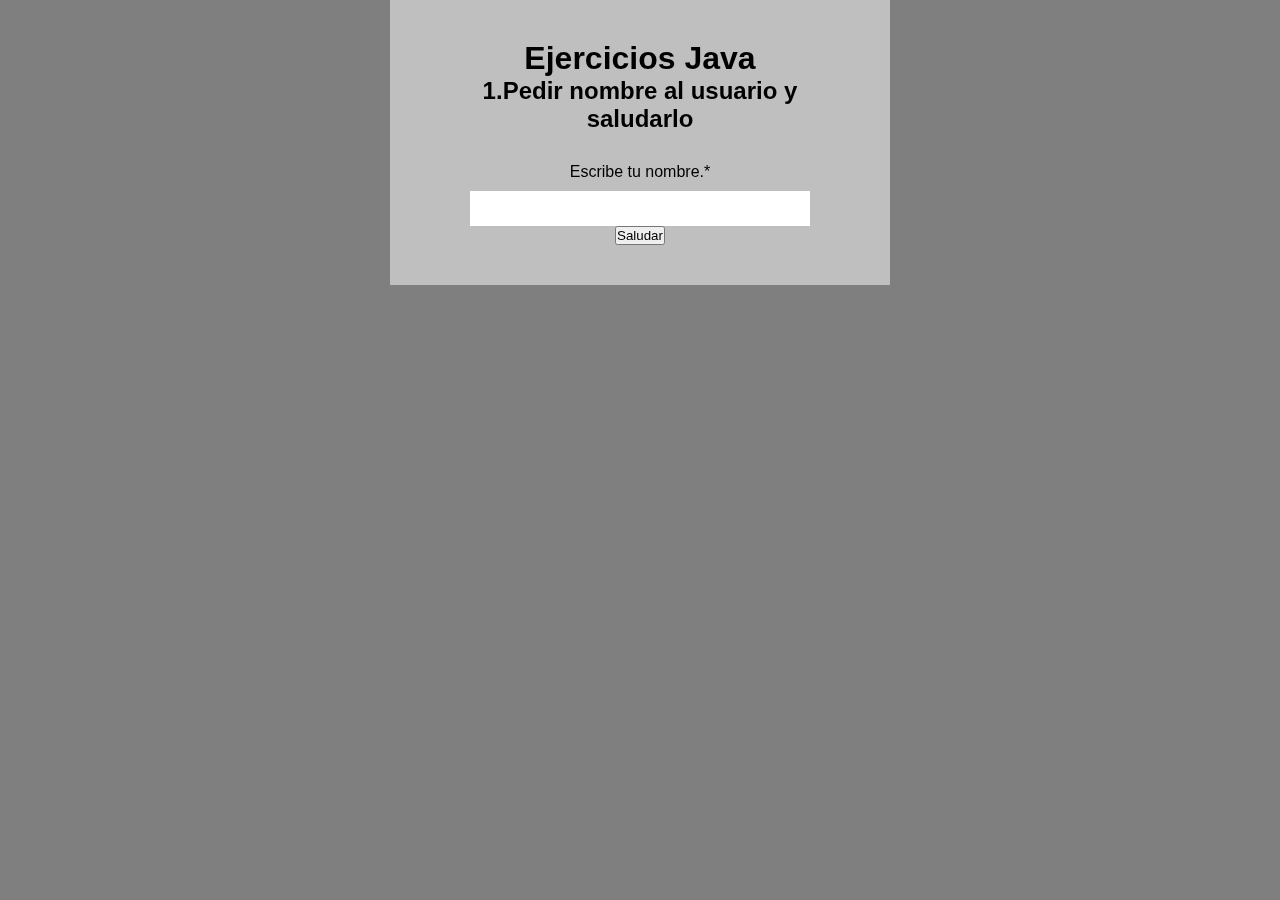
==== docs/ejercicios.html @ fea85c6b "Final" ====
<!doctype html>
<html lang="en">
  <head>
    <meta charset="utf-8">
    <meta name="viewport" content="width=device-width, initial-scale=1">
    <title>Ejercicios</title>
    <link href="https://cdn.jsdelivr.net/npm/bootstrap@5.3.0-alpha1/dist/css/bootstrap.min.css" rel="stylesheet" integrity="sha384-GLhlTQ8iRABdZLl6O3oVMWSktQOp6b7In1Zl3/Jr59b6EGGoI1aFkw7cmDA6j6gD" crossorigin="anonymous">
    <link rel="stylesheet" href="/docs/css/estilos.css">
  </head>
  <body>
    <div class="contenedor_principal" id="caja">
      <h1>Ejercicios Java</h1>
      <h2>1.Pedir nombre al usuario y saludarlo</h2>
      <form id="form1">
      <div class="mb-3" id="caja">
        <label for="name" class="form-label">Escribe tu nombre.<span class="text-danger">*</span></label>
        <input type="text" class="form-control" id="campo" aria-describedby="nameHelp" name="name">
        <button type="submit" class="btn btn-dark" id="boton">Saludar</button>
      </div>
      </form>
    </div>
    <script src="/docs/javaScript/ejercicio.js"></script>
    <script src="https://cdn.jsdelivr.net/npm/bootstrap@5.3.0-alpha1/dist/js/bootstrap.bundle.min.js" integrity="sha384-w76AqPfDkMBDXo30jS1Sgez6pr3x5MlQ1ZAGC+nuZB+EYdgRZgiwxhTBTkF7CXvN" crossorigin="anonymous"></script>
  </body>
</html>
---- docs/css/estilos.css ----
*{
    margin: 0;
    padding: 0;
    box-sizing: border-box;
    text-decoration: none;
    font-family: font-family: 'Poppins', sans-serif;
    font-family: 'Roboto', sans-serif;
}
body{
    background-image: linear-gradient(rgba(0, 0, 0, 0.5), rgba(0, 0, 0, 0.5)), url(../img/fejercicio.jpg);
    background-size: cover;
    background-repeat: no-repeat;
    background-position: center;
    background-attachment: fixed;
}
main{
    width:100%;
    padding: 20px;
    margin: auto;
    margin-top: 100px;
}
.contenedor_principal{
    width:100%;
    max-width: 500px;
    margin:auto;
    position:relative;
    backdrop-filter: blur(10px);
    background-color: rgba(255, 255, 255, 0.5);
    color: black;
    padding: 40px 80px;
    transition: all 500ms;
    text-align: center;
    float: center;
}
.contenedor_principal div{
    margin-top: 30px;
}
.button{
    margin-top: 30px;
}
.contenedor_principal div h3{
    font-weight: 400;
    font-size:26px;
    color:white;
    margin-top: 20px
}

.button{
    padding:10px 30px;
    border: 2px solid #fff;
    background: transparent;
    font-size: 14px;
    font-weight: 600;
    cursor: pointer;
    color: white;
    transition: all 300ms;
}
.button:hover{
    background: #fff;
    color: black;
}
.contenedor_principal form input{
    width: 100%;
    padding: 10px;
    border: none;
    margin-top: 10px;
    outline: none;
}
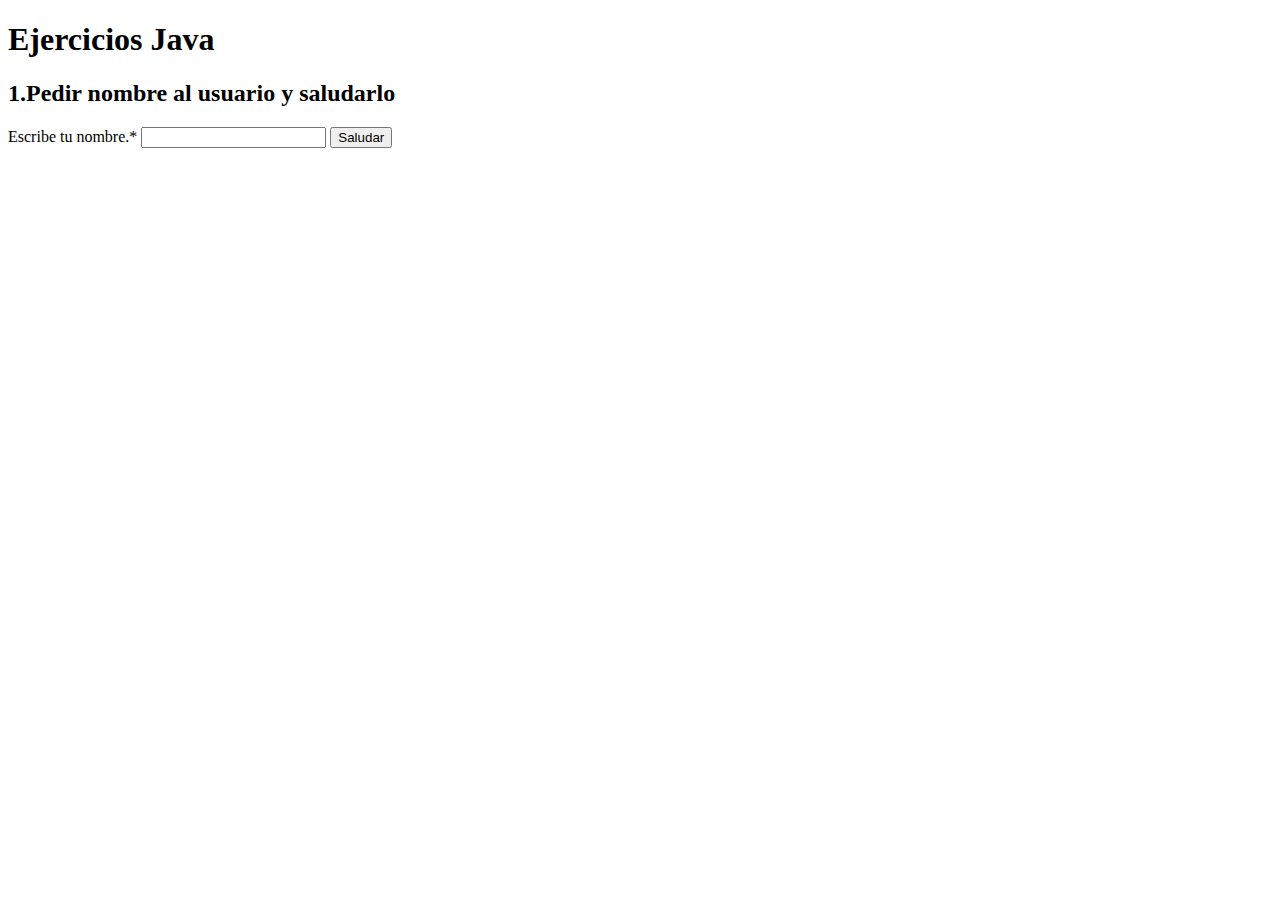
==== commit 8c5949e3: "sin /" ====
--- a/docs/ejercicios.html
+++ b/docs/ejercicios.html
@@ -5,7 +5,7 @@
     <meta name="viewport" content="width=device-width, initial-scale=1">
     <title>Ejercicios</title>
     <link href="https://cdn.jsdelivr.net/npm/bootstrap@5.3.0-alpha1/dist/css/bootstrap.min.css" rel="stylesheet" integrity="sha384-GLhlTQ8iRABdZLl6O3oVMWSktQOp6b7In1Zl3/Jr59b6EGGoI1aFkw7cmDA6j6gD" crossorigin="anonymous">
-    <link rel="stylesheet" href="/docs/css/estilos.css">
+    <link rel="stylesheet" href="docs/css/estilos.css">
   </head>
   <body>
     <div class="contenedor_principal" id="caja">
@@ -19,7 +19,7 @@
       </div>
       </form>
     </div>
-    <script src="/docs/javaScript/ejercicio.js"></script>
+    <script src="docs/javaScript/ejercicio.js"></script>
     <script src="https://cdn.jsdelivr.net/npm/bootstrap@5.3.0-alpha1/dist/js/bootstrap.bundle.min.js" integrity="sha384-w76AqPfDkMBDXo30jS1Sgez6pr3x5MlQ1ZAGC+nuZB+EYdgRZgiwxhTBTkF7CXvN" crossorigin="anonymous"></script>
   </body>
 </html>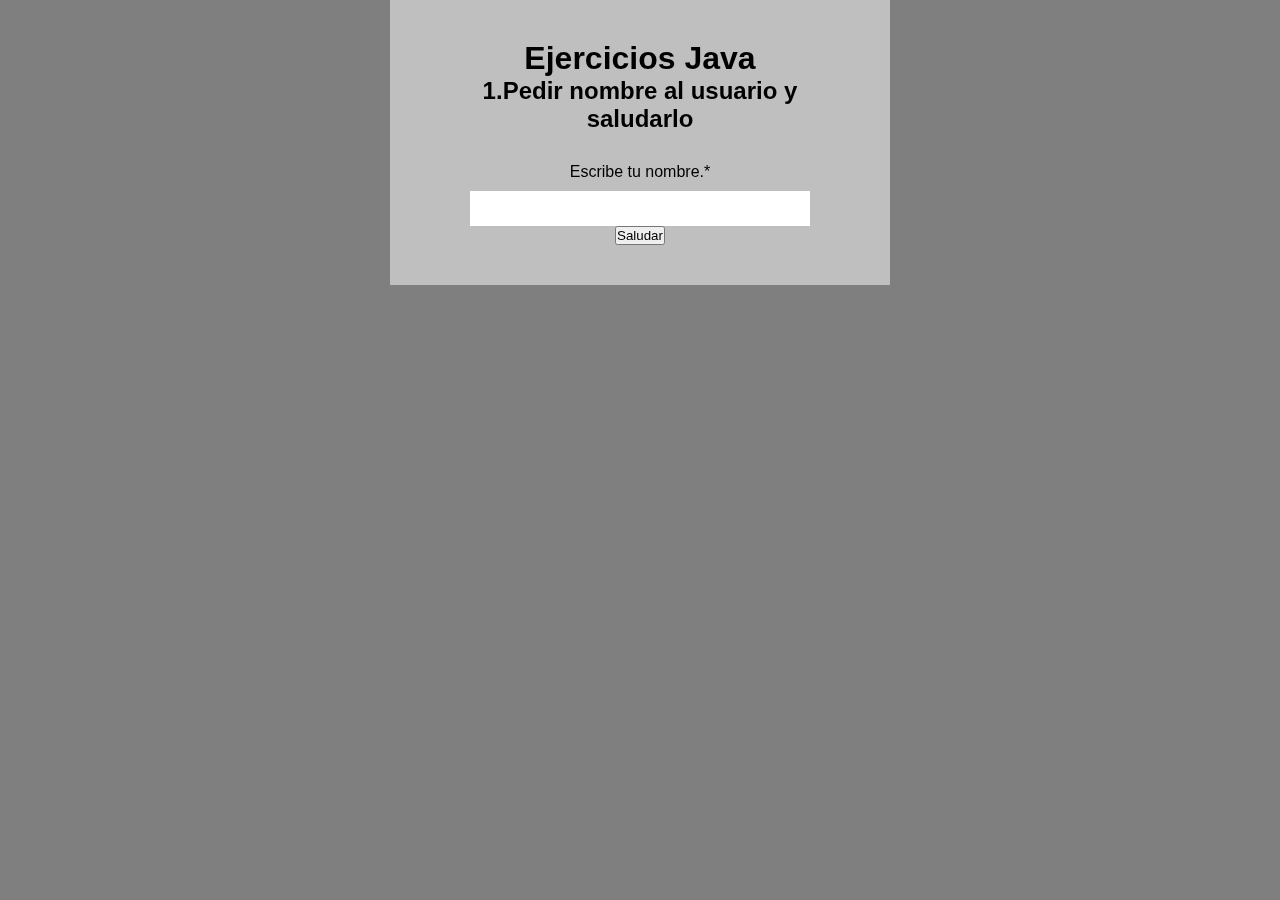
==== commit 216c2207: "final final" ====
--- a/docs/ejercicios.html
+++ b/docs/ejercicios.html
@@ -5,7 +5,7 @@
     <meta name="viewport" content="width=device-width, initial-scale=1">
     <title>Ejercicios</title>
     <link href="https://cdn.jsdelivr.net/npm/bootstrap@5.3.0-alpha1/dist/css/bootstrap.min.css" rel="stylesheet" integrity="sha384-GLhlTQ8iRABdZLl6O3oVMWSktQOp6b7In1Zl3/Jr59b6EGGoI1aFkw7cmDA6j6gD" crossorigin="anonymous">
-    <link rel="stylesheet" href="docs/css/estilos.css">
+    <link rel="stylesheet" href="css/estilos.css">
   </head>
   <body>
     <div class="contenedor_principal" id="caja">
@@ -19,7 +19,7 @@
       </div>
       </form>
     </div>
-    <script src="docs/javaScript/ejercicio.js"></script>
+    <script src="javaScript/ejercicio.js"></script>
     <script src="https://cdn.jsdelivr.net/npm/bootstrap@5.3.0-alpha1/dist/js/bootstrap.bundle.min.js" integrity="sha384-w76AqPfDkMBDXo30jS1Sgez6pr3x5MlQ1ZAGC+nuZB+EYdgRZgiwxhTBTkF7CXvN" crossorigin="anonymous"></script>
   </body>
 </html>--- a/docs/css/estilos.css
+++ b/docs/css/estilos.css
@@ -0,0 +1,68 @@
+*{
+    margin: 0;
+    padding: 0;
+    box-sizing: border-box;
+    text-decoration: none;
+    font-family: font-family: 'Poppins', sans-serif;
+    font-family: 'Roboto', sans-serif;
+}
+body{
+    background-image: linear-gradient(rgba(0, 0, 0, 0.5), rgba(0, 0, 0, 0.5)), url(/docs/img/fejercicio.jpg);
+    background-size: cover;
+    background-repeat: no-repeat;
+    background-position: center;
+    background-attachment: fixed;
+}
+main{
+    width:100%;
+    padding: 20px;
+    margin: auto;
+    margin-top: 100px;
+}
+.contenedor_principal{
+    width:100%;
+    max-width: 500px;
+    margin:auto;
+    position:relative;
+    backdrop-filter: blur(10px);
+    background-color: rgba(255, 255, 255, 0.5);
+    color: black;
+    padding: 40px 80px;
+    transition: all 500ms;
+    text-align: center;
+    float: center;
+}
+.contenedor_principal div{
+    margin-top: 30px;
+}
+.button{
+    margin-top: 30px;
+}
+.contenedor_principal div h3{
+    font-weight: 400;
+    font-size:26px;
+    color:white;
+    margin-top: 20px
+}
+
+.button{
+    padding:10px 30px;
+    border: 2px solid #fff;
+    background: transparent;
+    font-size: 14px;
+    font-weight: 600;
+    cursor: pointer;
+    color: white;
+    transition: all 300ms;
+}
+.button:hover{
+    background: #fff;
+    color: black;
+}
+.contenedor_principal form input{
+    width: 100%;
+    padding: 10px;
+    border: none;
+    margin-top: 10px;
+    outline: none;
+}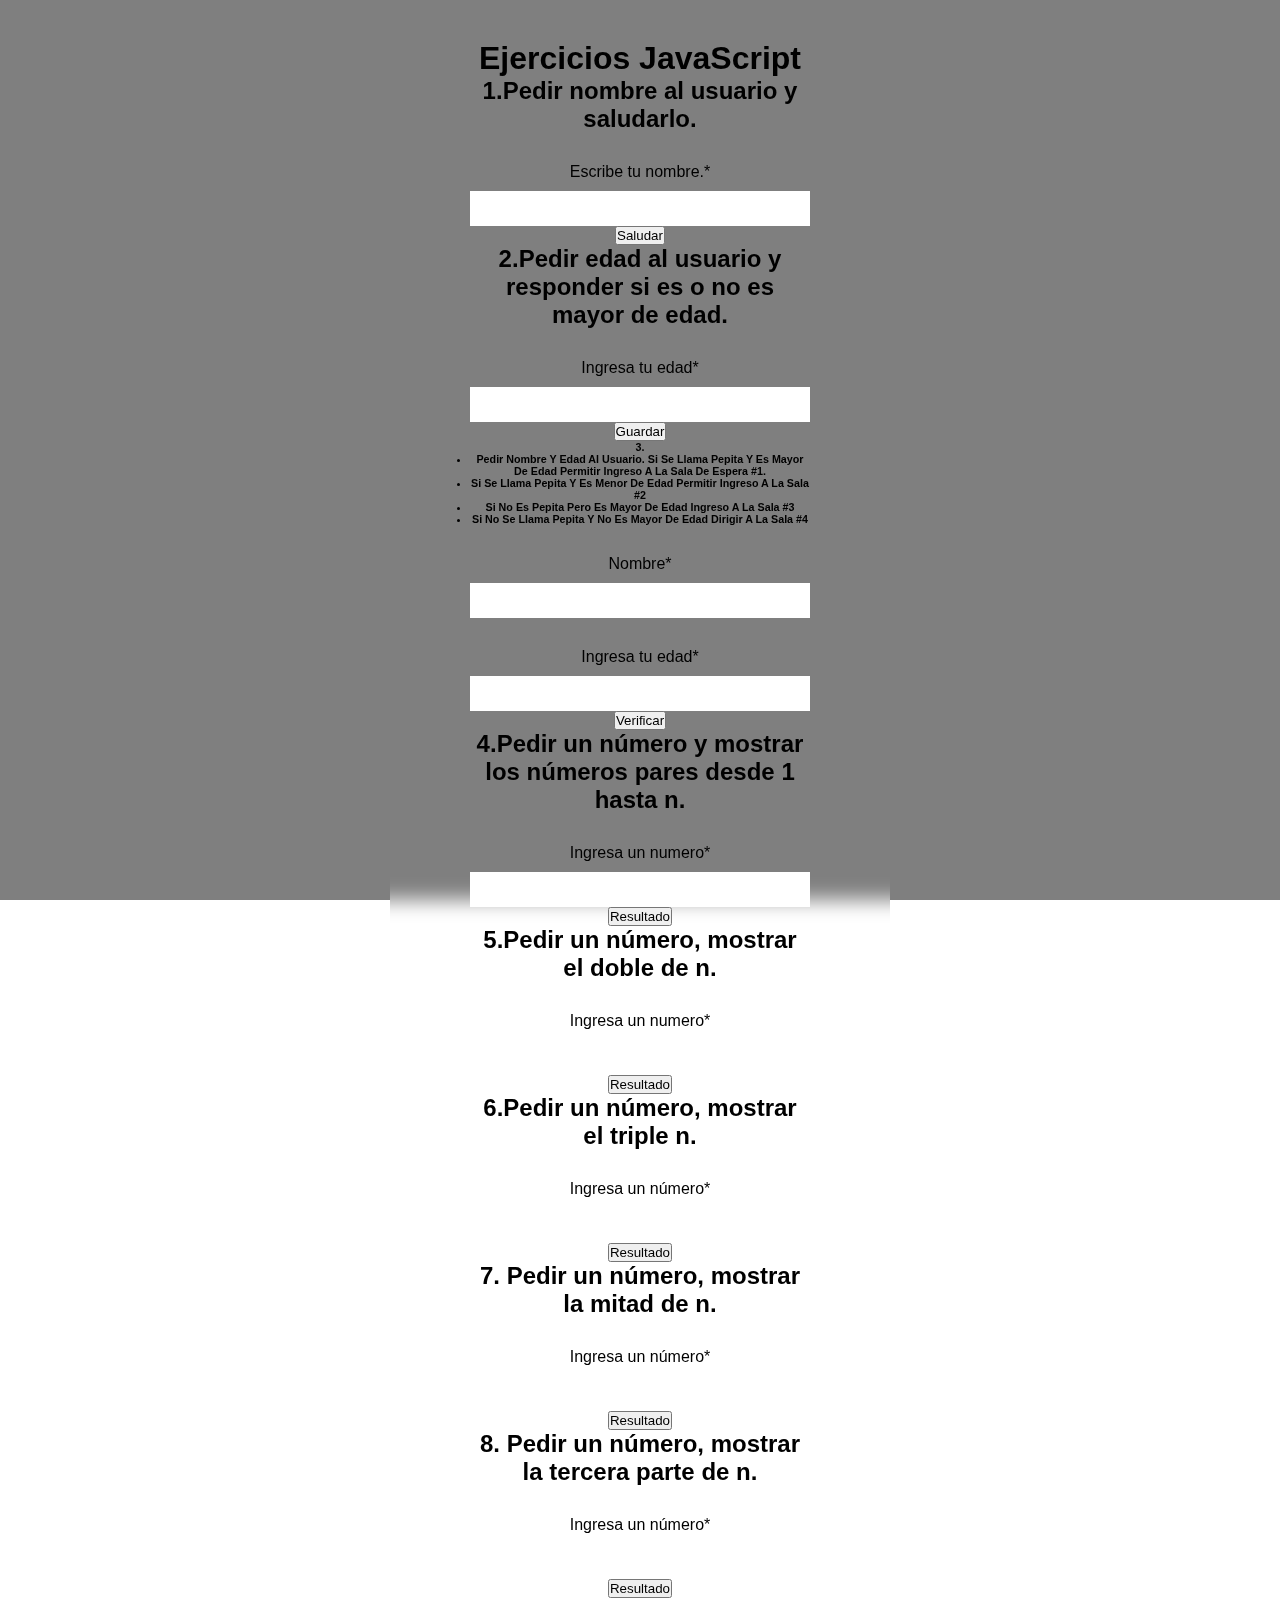
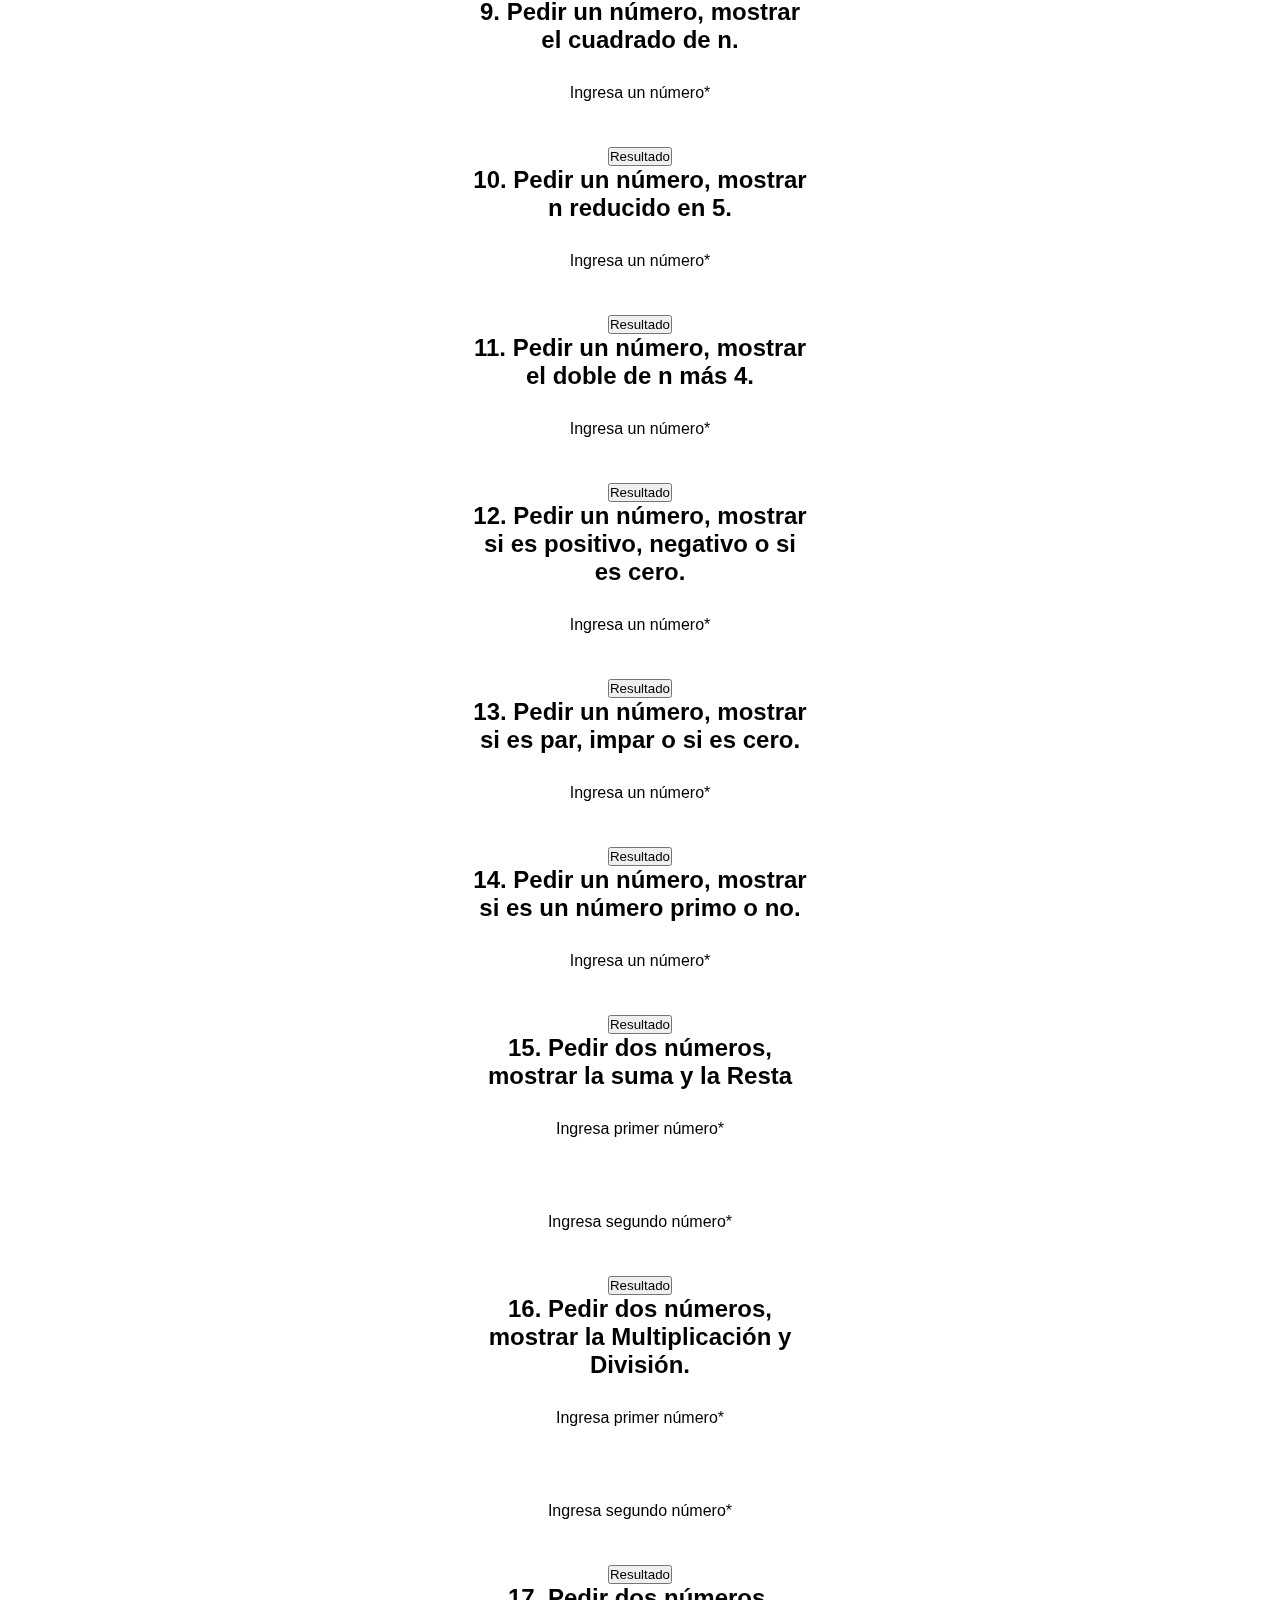
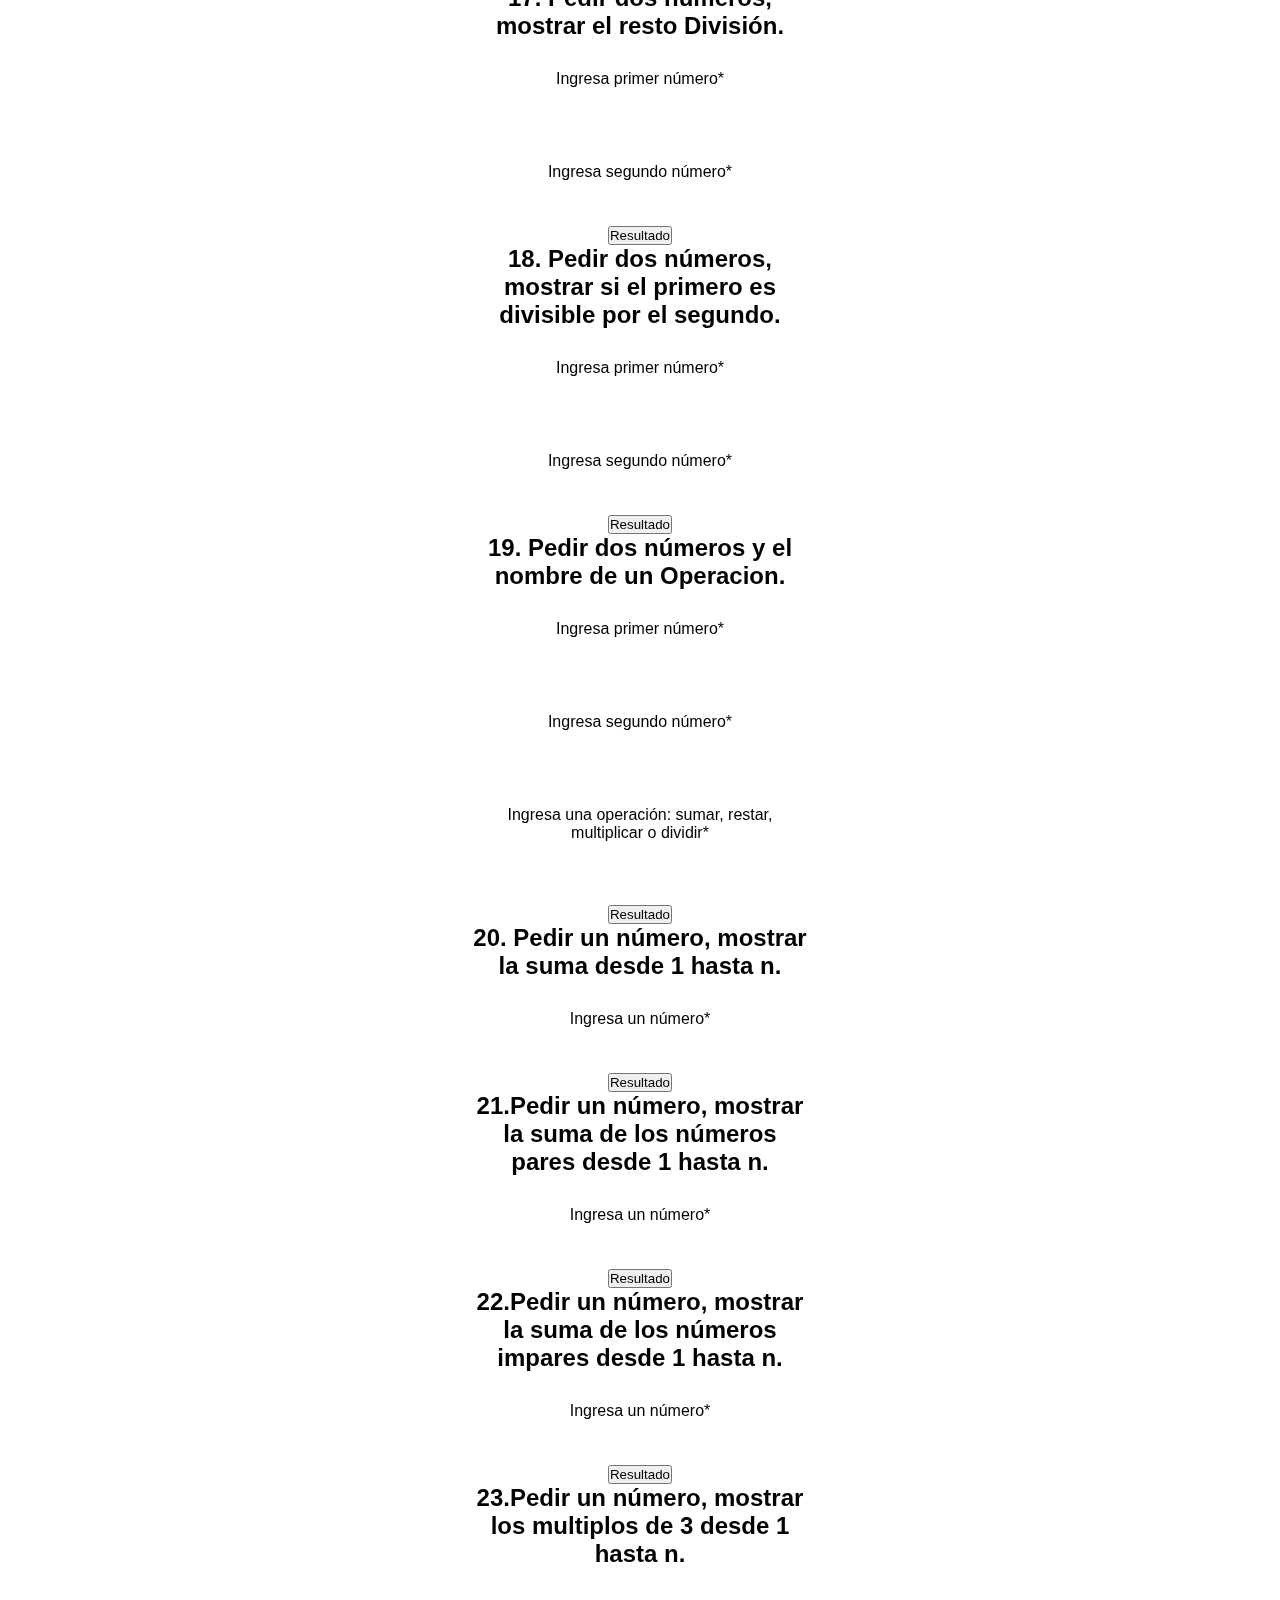
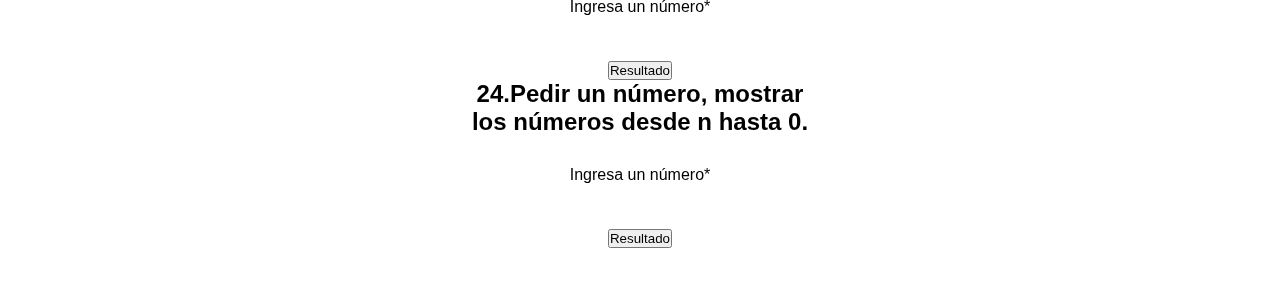
==== commit 346f13ae: "final" ====
--- a/docs/ejercicios.html
+++ b/docs/ejercicios.html
@@ -7,18 +7,308 @@
     <link href="https://cdn.jsdelivr.net/npm/bootstrap@5.3.0-alpha1/dist/css/bootstrap.min.css" rel="stylesheet" integrity="sha384-GLhlTQ8iRABdZLl6O3oVMWSktQOp6b7In1Zl3/Jr59b6EGGoI1aFkw7cmDA6j6gD" crossorigin="anonymous">
     <link rel="stylesheet" href="css/estilos.css">
   </head>
-  <body>
-    <div class="contenedor_principal" id="caja">
-      <h1>Ejercicios Java</h1>
-      <h2>1.Pedir nombre al usuario y saludarlo</h2>
-      <form id="form1">
-      <div class="mb-3" id="caja">
-        <label for="name" class="form-label">Escribe tu nombre.<span class="text-danger">*</span></label>
-        <input type="text" class="form-control" id="campo" aria-describedby="nameHelp" name="name">
-        <button type="submit" class="btn btn-dark" id="boton">Saludar</button>
-      </div>
+    <body class="contenedor_principal" id="caja">
+      <h1> Ejercicios JavaScript</h1>
+      <section>
+          <h2>1.Pedir nombre al usuario y saludarlo.</h2>
+          <div id="liveAlertPlaceholder"></div>
+          <form id="form1">
+          <div class="mb-3">
+            <label for="name" class="form-label">Escribe tu nombre.<span class="text-danger">*</span></label>
+            <input type="text" class="form-control" id="name" aria-describedby="nameHelp" name="name">
+          <button type="submit" class="btn btn-dark"id="liveAlertBtn" >Saludar</button>
+        </form>
+      </section>
+    </div>
+      <section>
+          <h2>2.Pedir edad al usuario y responder si es o no es mayor de edad.</h2>
+          <div id="liveAlertPlaceholder2"></div>
+          <form id="form2">
+              <div class="mb-3">
+                <label for="edad" class="form-label">Ingresa tu edad<span class="text-danger">*</span></label>
+                <input type="text" class="form-control" id="edad" aria-describedby="numberHelp">
+              </div>
+              <button type="submit" class="btn btn-dark">Guardar</button>
+            </form>
+      </section>
+      <section>
+        <h6>3. 
+          <ul>
+           <li>Pedir Nombre Y Edad Al Usuario. Si Se Llama Pepita 
+            Y Es Mayor De Edad Permitir Ingreso A La Sala De Espera #1.</li> 
+            <li>Si Se Llama Pepita Y Es Menor De Edad Permitir Ingreso A La Sala #2</li>
+            <li>Si No Es Pepita Pero Es Mayor De Edad Ingreso A La Sala #3</li>
+            <li>Si No Se Llama Pepita Y No Es Mayor De Edad Dirigir A La Sala #4</li>
+          </ul> 
+        </h6>
+        <div id="liveAlertPlaceholder3"></div>
+          <form id="form3">
+            <div class="mb-3">
+              <label for="username3" class="form-label">Nombre<span class="text-danger">*</span></label>  
+              <input type="text" class="form-control" id="username3" aria-describedby="nameHelp">
+            </div>
+            <div class="mb-3">
+              <label for="edad3" class="form-label">Ingresa tu edad<span class="text-danger">*</span></label>
+              <input type="number" class="form-control" id="edad3">
+            </div>
+            <button type="submit" class="btn btn-dark">Verificar</button>
+          </form>
+      </section>
+      <sectio>
+       <h2>4.Pedir un número y mostrar los números pares desde 1 hasta n.</h2>
+       <div id="liveAlertPlaceholder4"></div>
+       <form id="form4">
+          <div class="mb-3">
+            <label for="numeropar" class="form-label">Ingresa un numero<span class="text-danger">*</span></label>
+            <input type="text" class="form-control" id="numeropar" aria-describedby="numberHelp" name="numeropar">
+          </div>
+          <button type="submit" class="btn btn-dark">Resultado</button>
+        </form>
+      </section>
+      <section>
+        <h2>5.Pedir un número, mostrar el doble de n.</h2>
+        <div id="liveAlertPlaceholder5"></div>
+        <form id="form5">
+           <div class="mb-3">
+             <label for="nmrdoble" class="form-label">Ingresa un numero<span class="text-danger">*</span></label>
+             <input type="text" class="form-control" id="nrmdoble" aria-describedby="numberHelp" name="nmrdoble">
+           </div>
+           <button type="submit" class="btn btn-primary">Resultado</button>
+         </form>
+       </section>
+       <section>
+        <h2>6.Pedir un número, mostrar el triple n.</h2>
+        <div id="liveAlertPlaceholder6"></div>
+        <form id="form6">
+           <div class="mb-3">
+             <label for="nmrtriple" class="form-label">Ingresa un número<span class="text-danger">*</span></label>
+             <input type="text" class="form-control" id="nmrtriple" aria-describedby="numberHelp" name="nmrtriple">
+           </div>
+           <button type="submit" class="btn btn-primary">Resultado</button>
+         </form>
+       </section>
+       <section>
+        <h2>7. Pedir un número, mostrar la mitad de n.</h2>
+        <div id="liveAlertPlaceholder7"></div>
+        <form id="form7">
+           <div class="mb-3">
+        <label for="mitadnmr" class="form-label">Ingresa un número<span class="text-danger">*</span></label>
+             <input type="text" class="form-control" id="mitadnmr" aria-describedby="numberHelp" name="mitadnmr">
+           </div>
+           <button type="submit" class="btn btn-primary">Resultado</button>
+         </form>
+       </section>
+       <section>
+        <h2>8. Pedir un número, mostrar la tercera parte de n.</h2>
+        <div id="liveAlertPlaceholder8"></div>
+        <form id="form8">
+           <div class="mb-3">
+        <label for="3ranmr" class="form-label">Ingresa un número<span class="text-danger">*</span></label>
+             <input type="text" class="form-control" id="3ranmr" aria-describedby="numberHelp" name="terceranmr">
+           </div>
+           <button type="submit" class="btn btn-primary">Resultado</button>
+         </form>
+       </section>
+       <section>
+        <h2>9. Pedir un número, mostrar el cuadrado de n.</h2>
+        <div id="liveAlertPlaceholder9"></div>
+        <form id="form9">
+           <div class="mb-3">
+        <label for="cuadradonmr" class="form-label">Ingresa un número<span class="text-danger">*</span></label>
+             <input type="text" class="form-control" id="cuadradonmr" aria-describedby="numberHelp" name="cuadradonmr">
+             </div>
+           <button type="submit" class="btn btn-primary">Resultado</button>
+         </form>
+       </section>
+       <section>
+        <h2>10. Pedir un número, mostrar n reducido en 5.</h2>
+        <div id="liveAlertPlaceholder10"></div>
+        <form id="form10">
+           <div class="mb-3">
+        <label for="reducidonmr" class="form-label">Ingresa un número<span class="text-danger">*</span></label>
+             <input type="text" class="form-control" id="reducidonmr" aria-describedby="numberHelp" name="reducidonmr">
+           </div>
+           <button type="submit" class="btn btn-warning">Resultado</button>
+         </form>
+       </section>
+       <section>
+        <h2>11. Pedir un número, mostrar el doble de n más 4.</h2>
+        <div id="liveAlertPlaceholder11"></div>
+        <form id="form11">
+           <div class="mb-3">
+        <label for="doblen" class="form-label">Ingresa un número<span class="text-danger">*</span></label>
+             <input type="text" class="form-control" id="doblen" aria-describedby="numberHelp" name="doblen">
+           </div>
+           <button type="submit" class="btn btn-warning">Resultado</button>
+         </form>
+       </section>
+       <section>
+        <h2>12. Pedir un número, mostrar si es positivo, negativo o si es cero.</h2>
+        <div id="liveAlertPlaceholder12"></div>
+        <form id="form12">
+          <div class="mb-3">
+       <label for="nmrpositivonegativo" class="form-label">Ingresa un número<span class="text-danger">*</span></label>
+            <input type="text" class="form-control" id="nmrpositivonegativo" aria-describedby="numberHelp" name="nmrpositivonegativo">
+          </div>
+          <button type="submit" class="btn btn-warning">Resultado</button>
+        </form>
+      </section>
+      <section>
+        <h2>13. Pedir un número, mostrar si es par, impar o si es cero.</h2>
+        <div id="liveAlertPlaceholder13"></div>
+        <form id="form13">
+          <div class="mb-3">
+       <label for="parimpar" class="form-label">Ingresa un número<span class="text-danger">*</span></label>
+            <input type="text" class="form-control" id="parimpar" aria-describedby="numberHelp" name="parimpar">
+          </div>
+          <button type="submit" class="btn btn-warning">Resultado</button>
+        </form>
+      </section>
+      <section>
+        <h2>14.  Pedir un número, mostrar si es un número primo o no.</h2>
+        <div id="liveAlertPlaceholder14"></div>
+        <form id="form14">
+          <div class="mb-3">
+       <label for="nmrprimo" class="form-label">Ingresa un número<span class="text-danger">*</span></label>
+            <input type="text" class="form-control" id="nmrprimo" aria-describedby="numberHelp" name="nmrprimo">
+          </div>
+          <button type="submit" class="btn btn-warning">Resultado</button>
+        </form>
+      </section>
+      <section>
+        <h2>15. Pedir dos números, mostrar la suma y la Resta</h2>
+        <div id="liveAlertPlaceholder15"></div>
+        <form id="form15">
+          <div class="mb-3">
+            <label for="numero15" class="form-label">Ingresa primer número<span class="text-danger">*</span></label>  
+            <input type="text" class="form-control" id="numero15" aria-describedby="nameHelp" name="numero15">
+          </div>
+          <div class="mb-3">
+            <label for="nmr15" class="form-label">Ingresa segundo número<span class="text-danger">*</span></label>
+            <input type="text" class="form-control" id="nm15" name="nmr15">
+          </div>
+          <button type="submit" class="btn btn-warning">Resultado</button>
+        </form>
+    </section>
+    <section>
+      <h2>16. Pedir dos números, mostrar la Multiplicación y División.</h2>
+      <div id="liveAlertPlaceholder16"></div>
+      <form id="form16">
+        <div class="mb-3">
+          <label for="numero16" class="form-label">Ingresa primer número<span class="text-danger">*</span></label>  
+          <input type="text" class="form-control" id="numero16" aria-describedby="nameHelp" name="numero16">
+        </div>
+        <div class="mb-3">
+          <label for="nmr16" class="form-label">Ingresa segundo número<span class="text-danger">*</span></label>
+          <input type="text" class="form-control" id="nm16" name="nmr16">
+        </div>
+        <button type="submit" class="btn btn-info">Resultado</button>
       </form>
-    </div>
+  </section>
+  <section>
+    <h2>17. Pedir dos números, mostrar el resto División.</h2>
+    <div id="liveAlertPlaceholder17"></div>
+    <form id="form17">
+      <div class="mb-3">
+        <label for="restoDivision1" class="form-label">Ingresa primer número<span class="text-danger">*</span></label>  
+        <input type="text" class="form-control" id="restoDivision1" aria-describedby="nameHelp" name="restoDivision1">
+      </div>
+      <div class="mb-3">
+        <label for="restoDivision2" class="form-label">Ingresa segundo número<span class="text-danger">*</span></label>
+        <input type="text" class="form-control" id="restoDivision2" name="restoDivision2">
+      </div>
+      <button type="submit" class="btn btn-info border-success-subtle">Resultado</button>
+    </form>
+  </section>
+  <section>
+    <h2>18. Pedir dos números, mostrar si el primero es divisible por el segundo.</h2>
+    <div id="liveAlertPlaceholder18"></div>
+    <form id="form18">
+      <div class="mb-3">
+        <label for="Divisible1" class="form-label">Ingresa primer número<span class="text-danger">*</span></label>  
+        <input type="text" class="form-control" id="Divisible1" aria-describedby="nameHelp" name="Divisible1">
+      </div>
+      <div class="mb-3">
+        <label for="Divisible2" class="form-label">Ingresa segundo número<span class="text-danger">*</span></label>
+        <input type="text" class="form-control" id="Divisible2" name="Divisible2">
+      </div>
+      <button type="submit" class="btn btn-info">Resultado</button>
+    </form>
+  </section>
+  <section>
+    <h2>19. Pedir dos números y el nombre de un Operacion.</h2>
+    <div id="liveAlertPlaceholder19"></div>
+    <form id="form19">
+        <label for="operacion1" class="form-label">Ingresa primer número<span class="text-danger">*</span></label>  
+        <input type="text" class="form-control" id="operacion1" aria-describedby="nameHelp" name="operacion1">
+      </div>
+      <div class="mb-3">
+        <label for="operacion2" class="form-label">Ingresa segundo número<span class="text-danger">*</span></label>
+        <input type="text" class="form-control" id="operacion2" name="operacion2">
+      </div>
+      <div class="mb-3"><div class="mb-3">
+        <label for="operacion3" class="form-label">Ingresa una operación: sumar, restar, multiplicar o dividir<span class="text-danger">*</span></label>  
+        <input type="text" class="form-control" id="operacion3" aria-describedby="nameHelp" name="operacion3">
+      </div>
+      <br>
+      <button type="submit" class="btn btn-info">Resultado</button>
+    </form>
+  </section>
+  <section>
+    <h2>20.  Pedir un número, mostrar la suma desde 1 hasta n.</h2>
+    <div id="liveAlertPlaceholder20"></div>
+    <form id="form20">
+      <div class="mb-3">
+   <label for="suma20" class="form-label">Ingresa un número<span class="text-danger">*</span></label>
+        <input type="text" class="form-control" id="suma20" aria-describedby="numberHelp" name="suma20">
+      </div>
+      <button type="submit" class="btn btn-success">Resultado</button>
+    </form>
+  </section>
+  <section>
+  <h2>21.Pedir un número, mostrar la suma de los números pares desde 1 hasta n. </h2>
+  <div id="liveAlertPlaceholder21"></div>
+    <form id="form21">
+      <div class="mb-3">
+   <label for="suma21" class="form-label">Ingresa un número<span class="text-danger">*</span></label>
+        <input type="text" class="form-control" id="suma21" aria-describedby="numberHelp" name="suma21">
+      </div>
+      <button type="submit" class="btn btn-success">Resultado</button>
+    </form>
+  </section>
+  <section>
+    <h2>22.Pedir un número, mostrar la suma de los números impares desde 1 hasta n. </h2>
+    <div id="liveAlertPlaceholder22"></div>
+      <form id="form22">
+        <div class="mb-3">
+     <label for="suma22" class="form-label">Ingresa un número<span class="text-danger">*</span></label>
+          <input type="text" class="form-control" id="suma22" aria-describedby="numberHelp" name="suma22">
+        </div>
+        <button type="submit" class="btn btn-success">Resultado</button>
+      </form>
+    </section>
+    <section>
+    <h2>23.Pedir un número, mostrar los multiplos de 3 desde 1 hasta n. </h2>
+    <div id="liveAlertPlaceholder23"></div>
+      <form id="form23">
+        <div class="mb-3">
+     <label for="multiplos" class="form-label">Ingresa un número<span class="text-danger">*</span></label>
+          <input type="text" class="form-control" id="multiplos" aria-describedby="numberHelp" name="multiplos">
+        </div>
+        <button type="submit" class="btn btn-success">Resultado</button>
+      </form>
+    </section>
+    <section>
+      <h2>24.Pedir un número, mostrar los números desde n hasta 0. </h2>
+      <div id="liveAlertPlaceholder24"></div>
+        <form id="form24">
+          <div class="mb-3">
+       <label for="nmr0" class="form-label">Ingresa un número<span class="text-danger">*</span></label>
+            <input type="text" class="form-control" id="nmr0" aria-describedby="numberHelp" name="nmr0">
+          </div>
+          <button type="submit" class="btn btn-success">Resultado</button>
+        </form>
+      </section>
     <script src="javaScript/ejercicio.js"></script>
     <script src="https://cdn.jsdelivr.net/npm/bootstrap@5.3.0-alpha1/dist/js/bootstrap.bundle.min.js" integrity="sha384-w76AqPfDkMBDXo30jS1Sgez6pr3x5MlQ1ZAGC+nuZB+EYdgRZgiwxhTBTkF7CXvN" crossorigin="anonymous"></script>
   </body>
--- a/docs/css/estilos.css
+++ b/docs/css/estilos.css
@@ -7,7 +7,7 @@
     font-family: 'Roboto', sans-serif;
 }
 body{
-    background-image: linear-gradient(rgba(0, 0, 0, 0.5), rgba(0, 0, 0, 0.5)), url(/docs/img/fejercicio.jpg);
+    background-image: linear-gradient(rgba(0, 0, 0, 0.5), rgba(0, 0, 0, 0.5)), url(img/fondo.jpg);
     background-size: cover;
     background-repeat: no-repeat;
     background-position: center;
@@ -65,4 +65,5 @@
     border: none;
     margin-top: 10px;
     outline: none;
-}+}
+/*prueba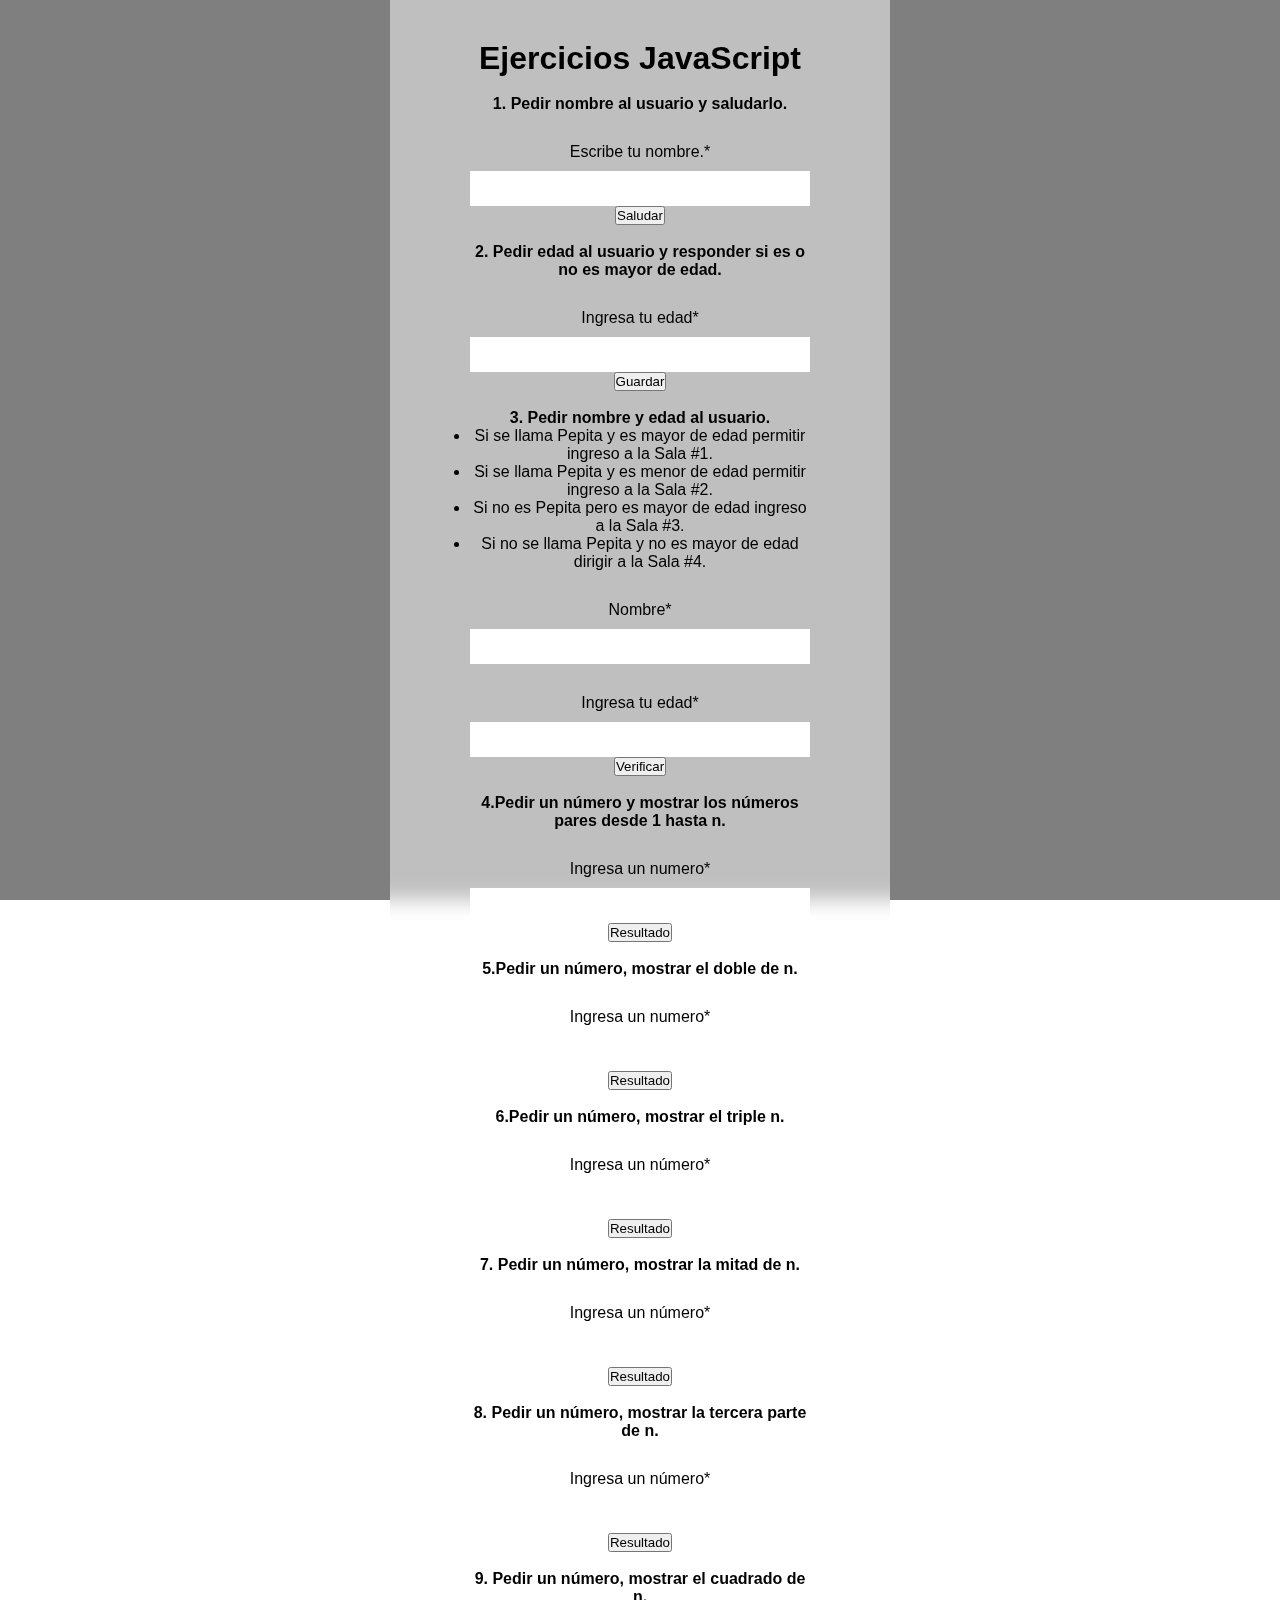
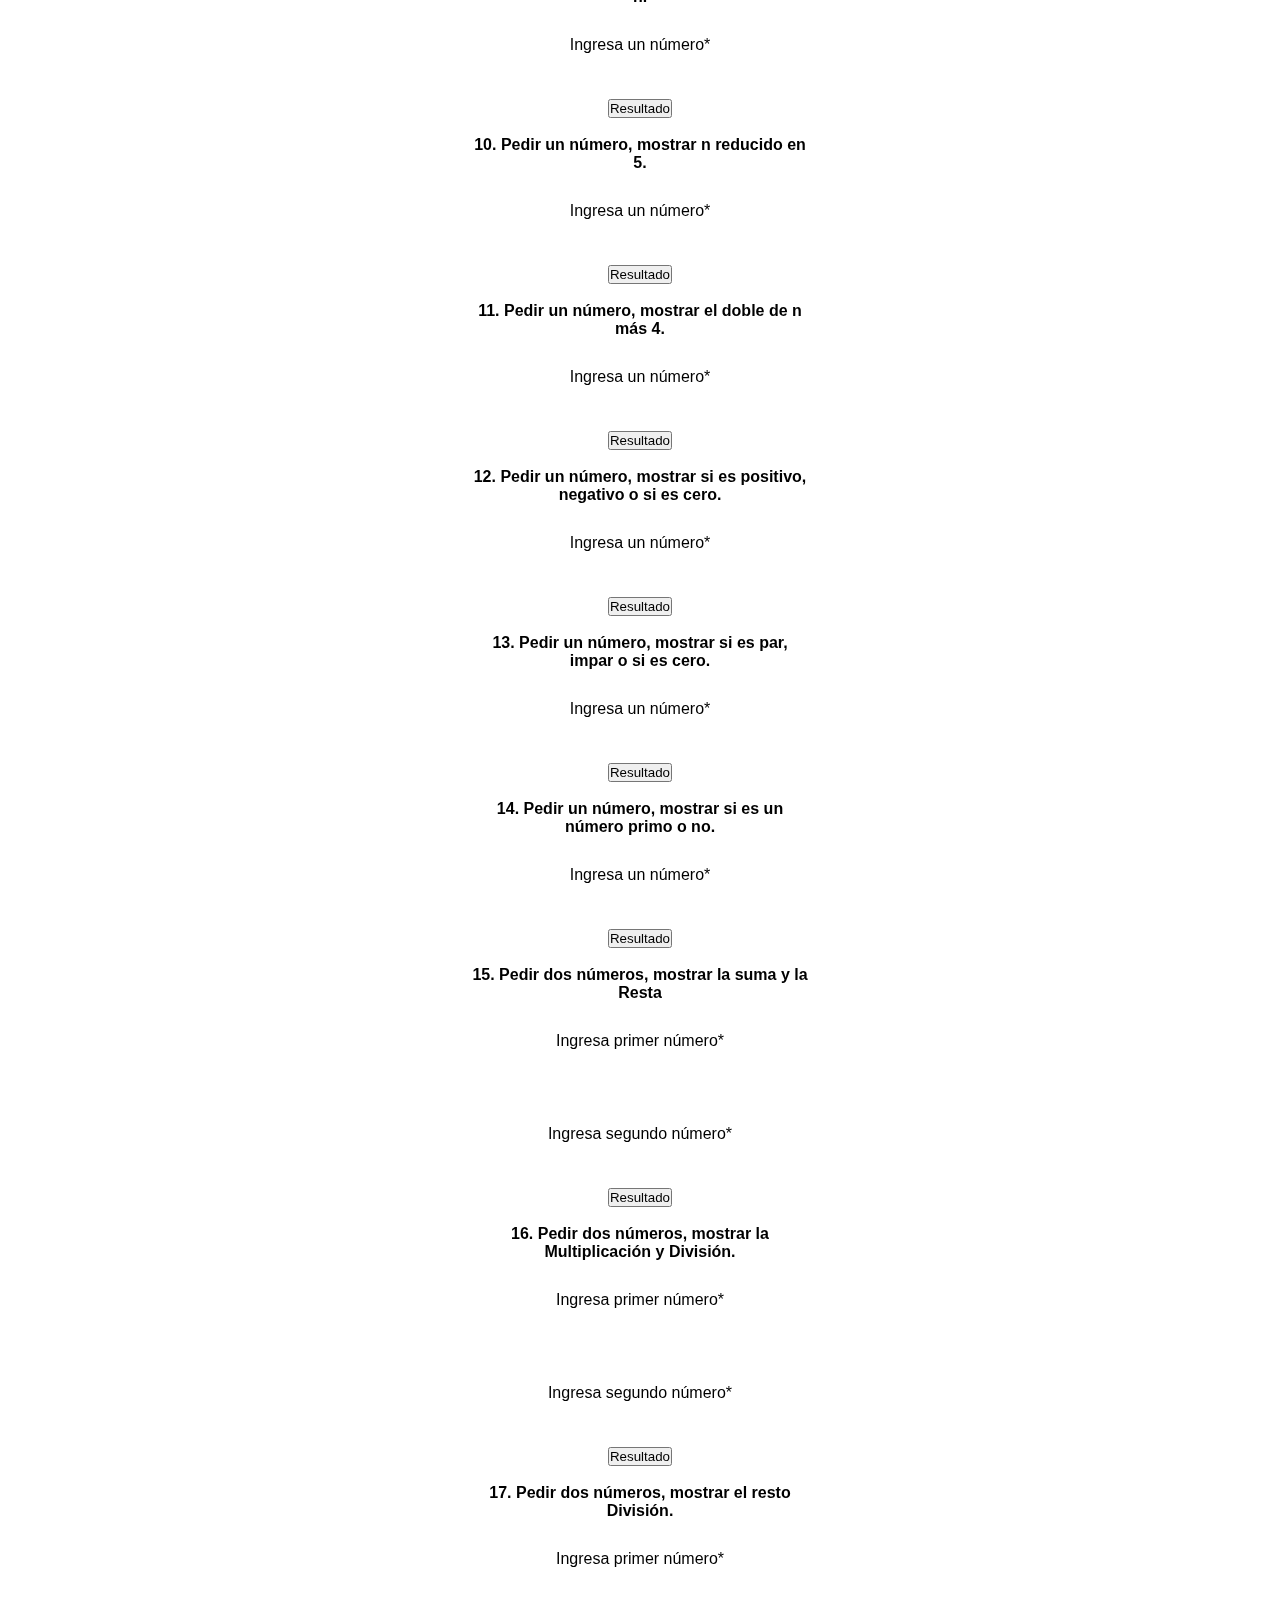
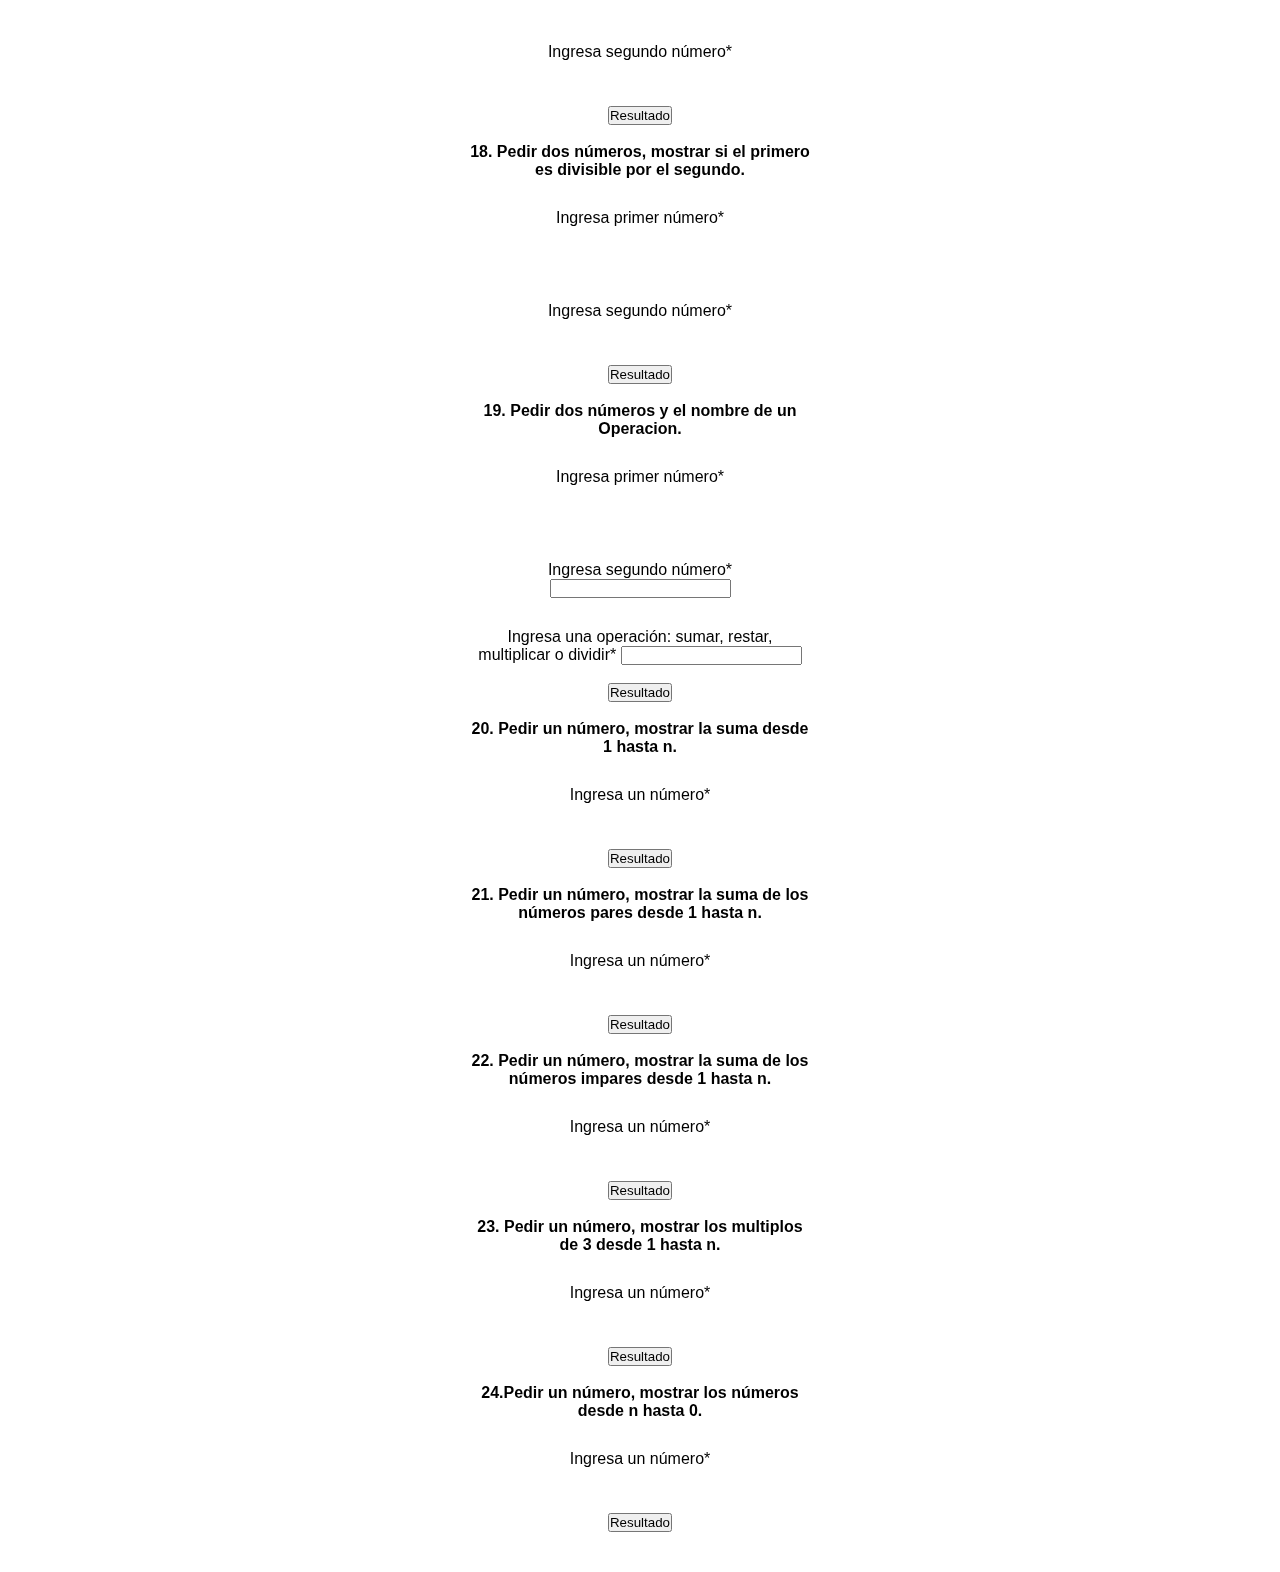
==== commit 9701985f: "final con estilo" ====
--- a/docs/ejercicios.html
+++ b/docs/ejercicios.html
@@ -7,21 +7,24 @@
     <link href="https://cdn.jsdelivr.net/npm/bootstrap@5.3.0-alpha1/dist/css/bootstrap.min.css" rel="stylesheet" integrity="sha384-GLhlTQ8iRABdZLl6O3oVMWSktQOp6b7In1Zl3/Jr59b6EGGoI1aFkw7cmDA6j6gD" crossorigin="anonymous">
     <link rel="stylesheet" href="css/estilos.css">
   </head>
-    <body class="contenedor_principal" id="caja">
+  <div class="contenedor_principal">
+    <body>
       <h1> Ejercicios JavaScript</h1>
-      <section>
-          <h2>1.Pedir nombre al usuario y saludarlo.</h2>
+      &nbsp
+      <section>
+          <h4>1. Pedir nombre al usuario y saludarlo.</h4>
           <div id="liveAlertPlaceholder"></div>
           <form id="form1">
           <div class="mb-3">
             <label for="name" class="form-label">Escribe tu nombre.<span class="text-danger">*</span></label>
             <input type="text" class="form-control" id="name" aria-describedby="nameHelp" name="name">
+          </div>
           <button type="submit" class="btn btn-dark"id="liveAlertBtn" >Saludar</button>
         </form>
       </section>
-    </div>
-      <section>
-          <h2>2.Pedir edad al usuario y responder si es o no es mayor de edad.</h2>
+      &nbsp
+      <section>
+          <h4>2. Pedir edad al usuario y responder si es o no es mayor de edad.</h4>
           <div id="liveAlertPlaceholder2"></div>
           <form id="form2">
               <div class="mb-3">
@@ -31,16 +34,15 @@
               <button type="submit" class="btn btn-dark">Guardar</button>
             </form>
       </section>
-      <section>
-        <h6>3. 
+      &nbsp
+      <section>
+        <h4>3. Pedir nombre y edad al usuario.</h4>
           <ul>
-           <li>Pedir Nombre Y Edad Al Usuario. Si Se Llama Pepita 
-            Y Es Mayor De Edad Permitir Ingreso A La Sala De Espera #1.</li> 
-            <li>Si Se Llama Pepita Y Es Menor De Edad Permitir Ingreso A La Sala #2</li>
-            <li>Si No Es Pepita Pero Es Mayor De Edad Ingreso A La Sala #3</li>
-            <li>Si No Se Llama Pepita Y No Es Mayor De Edad Dirigir A La Sala #4</li>
-          </ul> 
-        </h6>
+            <li>Si se llama Pepita y es mayor de edad permitir ingreso a la Sala #1.</li>
+            <li>Si se llama Pepita y es menor de edad permitir ingreso a la Sala #2.</li>
+            <li>Si no es Pepita pero es mayor de edad ingreso a la Sala #3.</li>
+            <li>Si no se llama Pepita y no es mayor de edad dirigir a la Sala #4.</li>
+          </ul>
         <div id="liveAlertPlaceholder3"></div>
           <form id="form3">
             <div class="mb-3">
@@ -54,8 +56,9 @@
             <button type="submit" class="btn btn-dark">Verificar</button>
           </form>
       </section>
-      <sectio>
-       <h2>4.Pedir un número y mostrar los números pares desde 1 hasta n.</h2>
+      &nbsp
+      <section>
+       <h4>4.Pedir un número y mostrar los números pares desde 1 hasta n.</h4>
        <div id="liveAlertPlaceholder4"></div>
        <form id="form4">
           <div class="mb-3">
@@ -65,118 +68,129 @@
           <button type="submit" class="btn btn-dark">Resultado</button>
         </form>
       </section>
-      <section>
-        <h2>5.Pedir un número, mostrar el doble de n.</h2>
+      &nbsp
+      <section>
+        <h4>5.Pedir un número, mostrar el doble de n.</h4>
         <div id="liveAlertPlaceholder5"></div>
         <form id="form5">
            <div class="mb-3">
              <label for="nmrdoble" class="form-label">Ingresa un numero<span class="text-danger">*</span></label>
              <input type="text" class="form-control" id="nrmdoble" aria-describedby="numberHelp" name="nmrdoble">
            </div>
-           <button type="submit" class="btn btn-primary">Resultado</button>
-         </form>
-       </section>
-       <section>
-        <h2>6.Pedir un número, mostrar el triple n.</h2>
+           <button type="submit" class="btn btn-dark">Resultado</button>
+         </form>
+       </section>
+       &nbsp
+       <section>
+        <h4>6.Pedir un número, mostrar el triple n.</h4>
         <div id="liveAlertPlaceholder6"></div>
         <form id="form6">
            <div class="mb-3">
              <label for="nmrtriple" class="form-label">Ingresa un número<span class="text-danger">*</span></label>
              <input type="text" class="form-control" id="nmrtriple" aria-describedby="numberHelp" name="nmrtriple">
            </div>
-           <button type="submit" class="btn btn-primary">Resultado</button>
-         </form>
-       </section>
-       <section>
-        <h2>7. Pedir un número, mostrar la mitad de n.</h2>
+           <button type="submit" class="btn btn-dark">Resultado</button>
+         </form>
+       </section>
+       &nbsp
+       <section>
+        <h4>7. Pedir un número, mostrar la mitad de n.</h4>
         <div id="liveAlertPlaceholder7"></div>
         <form id="form7">
            <div class="mb-3">
         <label for="mitadnmr" class="form-label">Ingresa un número<span class="text-danger">*</span></label>
              <input type="text" class="form-control" id="mitadnmr" aria-describedby="numberHelp" name="mitadnmr">
            </div>
-           <button type="submit" class="btn btn-primary">Resultado</button>
-         </form>
-       </section>
-       <section>
-        <h2>8. Pedir un número, mostrar la tercera parte de n.</h2>
+           <button type="submit" class="btn btn-dark">Resultado</button>
+         </form>
+       </section>
+       &nbsp
+       <section>
+        <h4>8. Pedir un número, mostrar la tercera parte de n.</h4>
         <div id="liveAlertPlaceholder8"></div>
         <form id="form8">
            <div class="mb-3">
         <label for="3ranmr" class="form-label">Ingresa un número<span class="text-danger">*</span></label>
              <input type="text" class="form-control" id="3ranmr" aria-describedby="numberHelp" name="terceranmr">
            </div>
-           <button type="submit" class="btn btn-primary">Resultado</button>
-         </form>
-       </section>
-       <section>
-        <h2>9. Pedir un número, mostrar el cuadrado de n.</h2>
+           <button type="submit" class="btn btn-dark">Resultado</button>
+         </form>
+       </section>
+       &nbsp
+       <section>
+        <h4>9. Pedir un número, mostrar el cuadrado de n.</h4>
         <div id="liveAlertPlaceholder9"></div>
         <form id="form9">
            <div class="mb-3">
         <label for="cuadradonmr" class="form-label">Ingresa un número<span class="text-danger">*</span></label>
              <input type="text" class="form-control" id="cuadradonmr" aria-describedby="numberHelp" name="cuadradonmr">
              </div>
-           <button type="submit" class="btn btn-primary">Resultado</button>
-         </form>
-       </section>
-       <section>
-        <h2>10. Pedir un número, mostrar n reducido en 5.</h2>
+           <button type="submit" class="btn btn-dark">Resultado</button>
+         </form>
+       </section>
+       &nbsp
+       <section>
+        <h4>10. Pedir un número, mostrar n reducido en 5.</h4>
         <div id="liveAlertPlaceholder10"></div>
         <form id="form10">
            <div class="mb-3">
         <label for="reducidonmr" class="form-label">Ingresa un número<span class="text-danger">*</span></label>
              <input type="text" class="form-control" id="reducidonmr" aria-describedby="numberHelp" name="reducidonmr">
            </div>
-           <button type="submit" class="btn btn-warning">Resultado</button>
-         </form>
-       </section>
-       <section>
-        <h2>11. Pedir un número, mostrar el doble de n más 4.</h2>
+           <button type="submit" class="btn btn-dark">Resultado</button>
+         </form>
+       </section>
+       &nbsp
+       <section>
+        <h4>11. Pedir un número, mostrar el doble de n más 4.</h4>
         <div id="liveAlertPlaceholder11"></div>
         <form id="form11">
            <div class="mb-3">
         <label for="doblen" class="form-label">Ingresa un número<span class="text-danger">*</span></label>
              <input type="text" class="form-control" id="doblen" aria-describedby="numberHelp" name="doblen">
            </div>
-           <button type="submit" class="btn btn-warning">Resultado</button>
-         </form>
-       </section>
-       <section>
-        <h2>12. Pedir un número, mostrar si es positivo, negativo o si es cero.</h2>
+           <button type="submit" class="btn btn-dark">Resultado</button>
+         </form>
+       </section>
+       &nbsp
+       <section>
+        <h4>12. Pedir un número, mostrar si es positivo, negativo o si es cero.</h4>
         <div id="liveAlertPlaceholder12"></div>
         <form id="form12">
           <div class="mb-3">
        <label for="nmrpositivonegativo" class="form-label">Ingresa un número<span class="text-danger">*</span></label>
             <input type="text" class="form-control" id="nmrpositivonegativo" aria-describedby="numberHelp" name="nmrpositivonegativo">
           </div>
-          <button type="submit" class="btn btn-warning">Resultado</button>
-        </form>
-      </section>
-      <section>
-        <h2>13. Pedir un número, mostrar si es par, impar o si es cero.</h2>
+          <button type="submit" class="btn btn-dark">Resultado</button>
+        </form>
+      </section>
+      &nbsp
+      <section>
+        <h4>13. Pedir un número, mostrar si es par, impar o si es cero.</h4>
         <div id="liveAlertPlaceholder13"></div>
         <form id="form13">
           <div class="mb-3">
        <label for="parimpar" class="form-label">Ingresa un número<span class="text-danger">*</span></label>
             <input type="text" class="form-control" id="parimpar" aria-describedby="numberHelp" name="parimpar">
           </div>
-          <button type="submit" class="btn btn-warning">Resultado</button>
-        </form>
-      </section>
-      <section>
-        <h2>14.  Pedir un número, mostrar si es un número primo o no.</h2>
+          <button type="submit" class="btn btn-dark">Resultado</button>
+        </form>
+      </section>
+      &nbsp
+      <section>
+        <h4>14.  Pedir un número, mostrar si es un número primo o no.</h4>
         <div id="liveAlertPlaceholder14"></div>
         <form id="form14">
           <div class="mb-3">
        <label for="nmrprimo" class="form-label">Ingresa un número<span class="text-danger">*</span></label>
             <input type="text" class="form-control" id="nmrprimo" aria-describedby="numberHelp" name="nmrprimo">
           </div>
-          <button type="submit" class="btn btn-warning">Resultado</button>
-        </form>
-      </section>
-      <section>
-        <h2>15. Pedir dos números, mostrar la suma y la Resta</h2>
+          <button type="submit" class="btn btn-dark">Resultado</button>
+        </form>
+      </section>
+      &nbsp
+      <section>
+        <h4>15. Pedir dos números, mostrar la suma y la Resta</h4>
         <div id="liveAlertPlaceholder15"></div>
         <form id="form15">
           <div class="mb-3">
@@ -187,11 +201,12 @@
             <label for="nmr15" class="form-label">Ingresa segundo número<span class="text-danger">*</span></label>
             <input type="text" class="form-control" id="nm15" name="nmr15">
           </div>
-          <button type="submit" class="btn btn-warning">Resultado</button>
+          <button type="submit" class="btn btn-dark">Resultado</button>
         </form>
     </section>
+    &nbsp
     <section>
-      <h2>16. Pedir dos números, mostrar la Multiplicación y División.</h2>
+      <h4>16. Pedir dos números, mostrar la Multiplicación y División.</h4>
       <div id="liveAlertPlaceholder16"></div>
       <form id="form16">
         <div class="mb-3">
@@ -202,11 +217,12 @@
           <label for="nmr16" class="form-label">Ingresa segundo número<span class="text-danger">*</span></label>
           <input type="text" class="form-control" id="nm16" name="nmr16">
         </div>
-        <button type="submit" class="btn btn-info">Resultado</button>
+        <button type="submit" class="btn btn-dark">Resultado</button>
       </form>
   </section>
-  <section>
-    <h2>17. Pedir dos números, mostrar el resto División.</h2>
+  &nbsp
+  <section>
+    <h4>17. Pedir dos números, mostrar el resto División.</h4>
     <div id="liveAlertPlaceholder17"></div>
     <form id="form17">
       <div class="mb-3">
@@ -217,11 +233,12 @@
         <label for="restoDivision2" class="form-label">Ingresa segundo número<span class="text-danger">*</span></label>
         <input type="text" class="form-control" id="restoDivision2" name="restoDivision2">
       </div>
-      <button type="submit" class="btn btn-info border-success-subtle">Resultado</button>
-    </form>
-  </section>
-  <section>
-    <h2>18. Pedir dos números, mostrar si el primero es divisible por el segundo.</h2>
+      <button type="submit" class="btn btn-dark">Resultado</button>
+    </form>
+  </section>
+  &nbsp
+  <section>
+    <h4>18. Pedir dos números, mostrar si el primero es divisible por el segundo.</h4>
     <div id="liveAlertPlaceholder18"></div>
     <form id="form18">
       <div class="mb-3">
@@ -232,12 +249,13 @@
         <label for="Divisible2" class="form-label">Ingresa segundo número<span class="text-danger">*</span></label>
         <input type="text" class="form-control" id="Divisible2" name="Divisible2">
       </div>
-      <button type="submit" class="btn btn-info">Resultado</button>
-    </form>
-  </section>
-  <section>
-    <h2>19. Pedir dos números y el nombre de un Operacion.</h2>
-    <div id="liveAlertPlaceholder19"></div>
+      <button type="submit" class="btn btn-dark">Resultado</button>
+    </form>
+  </section>
+  &nbsp
+  <section>
+    <h4>19. Pedir dos números y el nombre de un Operacion.</h4>
+    <div id="liveAlertPlaceholder19">
     <form id="form19">
         <label for="operacion1" class="form-label">Ingresa primer número<span class="text-danger">*</span></label>  
         <input type="text" class="form-control" id="operacion1" aria-describedby="nameHelp" name="operacion1">
@@ -251,64 +269,70 @@
         <input type="text" class="form-control" id="operacion3" aria-describedby="nameHelp" name="operacion3">
       </div>
       <br>
-      <button type="submit" class="btn btn-info">Resultado</button>
-    </form>
-  </section>
-  <section>
-    <h2>20.  Pedir un número, mostrar la suma desde 1 hasta n.</h2>
+      <button type="submit" class="btn btn-dark">Resultado</button>
+    </form>
+  </section>
+  &nbsp
+  <section>
+    <h4>20.  Pedir un número, mostrar la suma desde 1 hasta n.</h4>
     <div id="liveAlertPlaceholder20"></div>
     <form id="form20">
       <div class="mb-3">
    <label for="suma20" class="form-label">Ingresa un número<span class="text-danger">*</span></label>
         <input type="text" class="form-control" id="suma20" aria-describedby="numberHelp" name="suma20">
       </div>
-      <button type="submit" class="btn btn-success">Resultado</button>
-    </form>
-  </section>
-  <section>
-  <h2>21.Pedir un número, mostrar la suma de los números pares desde 1 hasta n. </h2>
+      <button type="submit" class="btn btn-dark">Resultado</button>
+    </form>
+  </section>
+  &nbsp
+  <section>
+  <h4>21. Pedir un número, mostrar la suma de los números pares desde 1 hasta n. </h4>
   <div id="liveAlertPlaceholder21"></div>
     <form id="form21">
       <div class="mb-3">
    <label for="suma21" class="form-label">Ingresa un número<span class="text-danger">*</span></label>
         <input type="text" class="form-control" id="suma21" aria-describedby="numberHelp" name="suma21">
       </div>
-      <button type="submit" class="btn btn-success">Resultado</button>
-    </form>
-  </section>
-  <section>
-    <h2>22.Pedir un número, mostrar la suma de los números impares desde 1 hasta n. </h2>
+      <button type="submit" class="btn btn-dark">Resultado</button>
+    </form>
+  </section>
+  &nbsp
+  <section>
+    <h4>22. Pedir un número, mostrar la suma de los números impares desde 1 hasta n. </h4>
     <div id="liveAlertPlaceholder22"></div>
       <form id="form22">
         <div class="mb-3">
      <label for="suma22" class="form-label">Ingresa un número<span class="text-danger">*</span></label>
           <input type="text" class="form-control" id="suma22" aria-describedby="numberHelp" name="suma22">
         </div>
-        <button type="submit" class="btn btn-success">Resultado</button>
+        <button type="submit" class="btn btn-dark">Resultado</button>
       </form>
     </section>
+    &nbsp
     <section>
-    <h2>23.Pedir un número, mostrar los multiplos de 3 desde 1 hasta n. </h2>
+    <h4>23. Pedir un número, mostrar los multiplos de 3 desde 1 hasta n. </h4>
     <div id="liveAlertPlaceholder23"></div>
       <form id="form23">
         <div class="mb-3">
      <label for="multiplos" class="form-label">Ingresa un número<span class="text-danger">*</span></label>
           <input type="text" class="form-control" id="multiplos" aria-describedby="numberHelp" name="multiplos">
         </div>
-        <button type="submit" class="btn btn-success">Resultado</button>
+        <button type="submit" class="btn btn-dark">Resultado</button>
       </form>
     </section>
+    &nbsp
     <section>
-      <h2>24.Pedir un número, mostrar los números desde n hasta 0. </h2>
+      <h4>24.Pedir un número, mostrar los números desde n hasta 0. </h4>
       <div id="liveAlertPlaceholder24"></div>
         <form id="form24">
           <div class="mb-3">
        <label for="nmr0" class="form-label">Ingresa un número<span class="text-danger">*</span></label>
             <input type="text" class="form-control" id="nmr0" aria-describedby="numberHelp" name="nmr0">
           </div>
-          <button type="submit" class="btn btn-success">Resultado</button>
-        </form>
-      </section>
+          <button type="submit" class="btn btn-dark">Resultado</button>
+        </form>
+      </section>
+    </div>
     <script src="javaScript/ejercicio.js"></script>
     <script src="https://cdn.jsdelivr.net/npm/bootstrap@5.3.0-alpha1/dist/js/bootstrap.bundle.min.js" integrity="sha384-w76AqPfDkMBDXo30jS1Sgez6pr3x5MlQ1ZAGC+nuZB+EYdgRZgiwxhTBTkF7CXvN" crossorigin="anonymous"></script>
   </body>
--- a/docs/css/estilos.css
+++ b/docs/css/estilos.css
@@ -7,7 +7,7 @@
     font-family: 'Roboto', sans-serif;
 }
 body{
-    background-image: linear-gradient(rgba(0, 0, 0, 0.5), rgba(0, 0, 0, 0.5)), url(img/fondo.jpg);
+    background-image: linear-gradient(rgba(0, 0, 0, 0.5), rgba(0, 0, 0, 0.5)), url(/docs/img/fondo.jpg);
     background-size: cover;
     background-repeat: no-repeat;
     background-position: center;
@@ -65,5 +65,4 @@
     border: none;
     margin-top: 10px;
     outline: none;
-}
-/*prueba+}